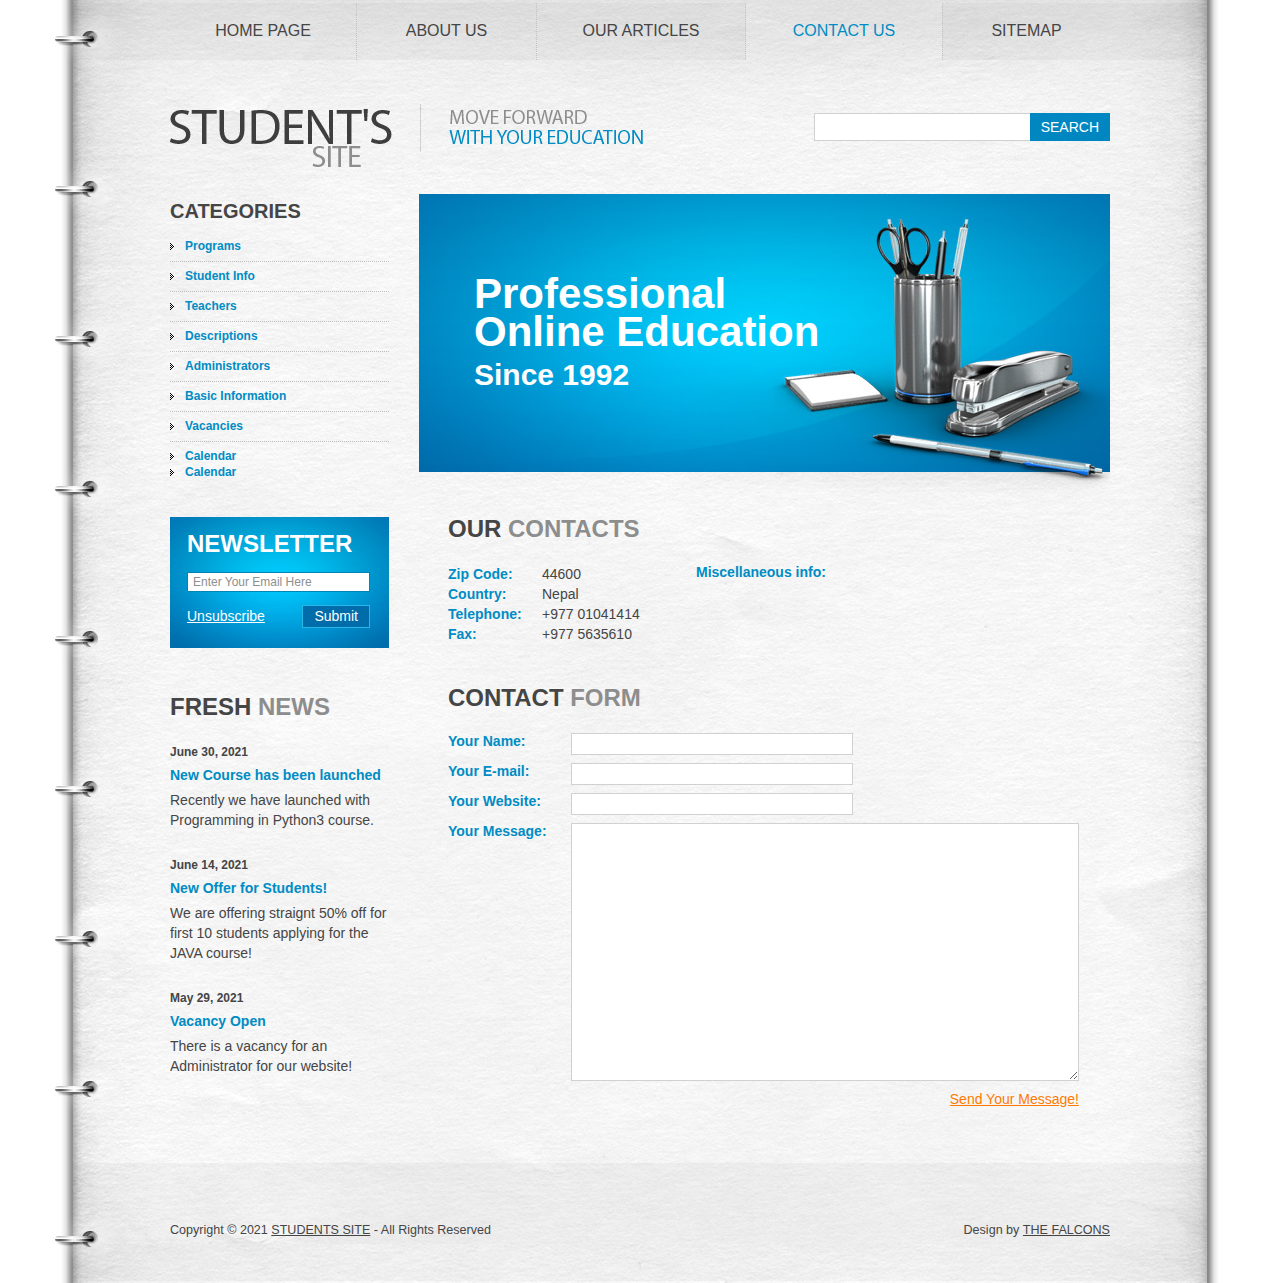
==== contact-us.html @ e8156640 "The sourcecode has beed updated" ====
<!DOCTYPE html>
<html lang="en">
<head>
<title>Cosmic Ed | Contact Us</title>
<meta charset="utf-8">
<link rel="stylesheet" href="css/reset.css" type="text/css" media="all">
<link rel="stylesheet" href="css/style.css" type="text/css" media="all">
<script type="text/javascript" src="js/jquery-1.4.2.min.js" ></script>
<script type="text/javascript" src="js/cufon-yui.js"></script>
<script type="text/javascript" src="js/cufon-replace.js"></script>
<script type="text/javascript" src="js/Myriad_Pro_300.font.js"></script>
<script type="text/javascript" src="js/Myriad_Pro_400.font.js"></script>
<script type="text/javascript" src="js/script.js"></script>
<!--[if lt IE 7]>
<link rel="stylesheet" href="css/ie6.css" type="text/css" media="screen">
<script type="text/javascript" src="js/ie_png.js"></script>
<script type="text/javascript">ie_png.fix('.png, footer, header nav ul li a, .nav-bg, .list li img');</script>
<![endif]-->
<!--[if lt IE 9]><script type="text/javascript" src="js/html5.js"></script><![endif]-->
</head>
<body id="page5">
<!-- START PAGE SOURCE -->
<div class="wrap">
  <header>
    <div class="container">
      <h1><a href="#">Cosmic Ed</a></h1>
      <nav>
        <ul>
          <li><a href="index.html" class="m1">Home Page</a></li>
          <li><a href="about-us.html" class="m2">About Us</a></li>
          <li><a href="articles.html" class="m3">Our Articles</a></li>
          <li class="current"><a href="contact-us.html" class="m4">Contact Us</a></li>
          <li class="last"><a href="sitemap.html" class="m5">Sitemap</a></li>
        </ul>
      </nav>
      <form action="#" id="search-form">
        <fieldset>
          <div class="rowElem">
            <input type="text">
            <a href="#">Search</a></div>
        </fieldset>
      </form>
    </div>
  </header>
  <div class="container">
    <aside>
      <h3>Categories</h3>
      <ul class="categories">
        <li><span><a href="programs.html">Programs</a></span></li>
        <li><span><a href="student-info.html">Student Info</a></span></li>
        <li><span><a href="teachers.html">Teachers</a></span></li>
        <li><span><a href="descriptions.html">Descriptions</a></span></li>
        <li><span><a href="admin.html">Administrators</a></span></li>
        <li><span><a href="basic-info.html">Basic Information</a></span></li>
        <li><span><a href="vacancies.html">Vacancies</a></span></li>
        <li class="last"><span><a href="#">Calendar</a></span></li>
        <li class="last"><span><a href="#">Calendar</a></span></li>
      </ul>
      <form action="#" id="newsletter-form">
        <fieldset>
          <div class="rowElem">
            <h2>Newsletter</h2>
            <input type="email" value="Enter Your Email Here" onFocus="if(this.value=='Enter Your Email Here'){this.value=''}" onBlur="if(this.value==''){this.value='Enter Your Email Here'}" >
            <div class="clear"><a href="#" class="fleft">Unsubscribe</a><a href="#" class="fright">Submit</a></div>
          </div>
        </fieldset>
      </form>
      <h2>Fresh <span>News</span></h2>
      <ul class="news">
        <li><strong>June 30, 2021</strong>
          <h4><a href="#">New Course has been launched</a></h4>
          Recently we have launched with Programming in Python3 course. </li>
        <li><strong>June 14, 2021</strong>
         <h4><a href="#">New Offer for Students!</a></h4>
        We are offering straignt 50% off for first 10 students applying for the JAVA course!</li>
        <li><strong>May 29, 2021</strong>
          <h4><a href="#">Vacancy Open</a></h4>
          There is a vacancy for an Administrator for our website!</li>
      </ul>
    </aside>
    <section id="content">
      <div id="banner">
        <h2>Professional <span>Online Education <span>Since 1992</span></span></h2>
      </div>
      <div class="inside">
        <h2>Our <span>Contacts</span></h2>
        <div class="address">
          <address>
          <strong>Zip Code:</strong>44600<br>
          <strong>Country:</strong>Nepal<br>
          <strong>Telephone:</strong>+977 01041414<br>
          <strong>Fax:</strong>+977 5635610
          </address>
          <div class="extra-wrap">
            <h4>Miscellaneous info:</h4>
            <p></p>
          </div>
        </div>
        <h2>Contact <span>Form</span></h2>
        <form id="contacts-form" action="#">
          <fieldset>
            <div class="field">
              <label>Your Name:</label>
              <input type="text" value=""/>
            </div>
            <div class="field">
              <label>Your E-mail:</label>
              <input type="email" value=""/>
            </div>
            <div class="field">
              <label>Your Website:</label>
              <input type="text" value=""/>
            </div>
            <div class="field extra">
              <label>Your Message:</label>
              <textarea cols="1" rows="1"></textarea>
            </div>
            <div class="alignright"><a href="#">Send Your Message!</a></div>
          </fieldset>
        </form>
      </div>
    </section>
  </div>
</div>
<footer>
  <div class="footerlink">
    <p class="lf">Copyright &copy; 2021 <a href="#">STUDENTS SITE</a> - All Rights Reserved</p>
    <p class="rf">Design by <a href="#">THE FALCONS</a></p>
    <div style="clear:both;"></div>
  </div>
</footer>
<script type="text/javascript"> Cufon.now(); </script>
<!-- END PAGE SOURCE -->
</body>
</html>
---- css/style.css ----
article, aside, audio, canvas, command, datalist, details, embed, figcaption, figure, footer, header, hgroup, keygen, meter, nav, output, progress, section, source, video {
	display:block;
}
mark, rp, rt, ruby, summary, time {
	display:inline;
}
body {
	background:#fff;
	font-family:Arial, Helvetica, sans-serif;
	font-size:100%;
	line-height:1em;
	color:#454545;
}
html {
	min-width:940px;
}
html, body {
	height:100%;
}
.container {
	margin:0 auto;
	width:940px;
	overflow:hidden;
	font-size:.875em;
	padding-bottom:176px;
}
header {
	background:url(../images/header-bg.jpg) no-repeat center top;
	min-width:940px;
}
header .container {
	height:194px;
	position:relative;
	padding:0;
}
section#content {
	float:left;
	width:691px;
}
aside {
	width:219px;
	float:left;
	margin-right:30px;
	padding:5px 0 0 0;
}
.fleft {
	float:left;
}
.fright {
	float:right;
}
.clear {
	clear:both;
}
.col-1, .col-2, .col-3 {
	float:left;
}
.alignright {
	text-align:right;
}
.aligncenter {
	text-align:center;
}
.wrapper {
	width:100%;
	overflow:hidden;
}
.wrap {
	height:auto !important;
	height:100%;
	min-height:100%;
	background:url(../images/tail-middle.jpg) repeat-y center 194px;
	min-width:940px;
}
input, select, textarea {
	font-family:Arial, Helvetica, sans-serif;
	font-size:1em;
	vertical-align:middle;
	font-weight:normal;
}
fieldset {
	border:0;
}
.categories {
	padding-bottom:37px;
}
.categories li {
	font-weight:bold;
	font-size:.857em;
	padding-bottom:8px;
	margin-bottom:6px;
	background:url(../images/divider1.gif) repeat-x left bottom;
}
.categories li.last {
	background:none;
	padding:0;
	margin:0;
}
.categories li span {
	display:block;
	padding-left:15px;
	height:1%;
	background:url(../images/marker.gif) no-repeat left 5px;
}
.categories li a {
	text-decoration:none;
	color:#008cc4;
}
.categories li a:hover {
	color:#ff7b01;
}
.news {
	margin-top:-25px;
}
.news li {
	padding-top:25px;
	line-height:1.429em;
}
.news li strong {
	font-size:.857em;
	color:#454545;
	display:block;
	padding-bottom:3px;
}
.news li a {
	color:#008cc4;
	text-decoration:none;
	font-weight:bold;
}
.articles {
	margin-top:-18px;
}
.articles li {
	width:100%;
	overflow:hidden;
	vertical-align:top;
	line-height:1.429em;
	padding-top:18px;
}
.articles li img {
	float:left;
	margin-right:22px;
}
.sitemap {
	padding-bottom:15px;
}
.sitemap li {
	padding:0 0 5px 16px;
	background:url(../images/marker1.gif) no-repeat left 5px;
}
.sitemap li ul {
	padding-top:5px;
	margin-bottom:-5px;
}
.list {
	width:100%;
	overflow:hidden;
	padding-bottom:40px;
}
.list li {
	float:left;
	width:175px;
	margin-right:53px;
}
.list li.last {
	margin:0;
}
.list li span {
	display:block;
	text-align:center;
}
.list li h4 {
	padding-top:20px;
}
.list li p {
	margin:0;
}
.img-box {
	width:100%;
	overflow:hidden;
	padding-bottom:20px;
	line-height:1.429em;
}
.img-box img {
	float:left;
	margin:0 20px 0 0;
}
.extra-wrap {
	overflow:hidden;
}
p {
	margin-bottom:16px;
	line-height:1.429em;
}
.p0 {
	margin:0;
}
.address {
	width:100%;
	overflow:hidden;
	padding-bottom:40px;
}
.address address {
	font-style:normal;
	line-height:1.429em;
	float:left;
	width:248px;
}
.address address strong {
	color:#008cc4;
	width:94px !important;
	width:91px;
	float:left;
}
.address .extra-wrap {
	float:left;
	width:385px;
}
.address p {
	margin:0;
}
#banner {
	width:691px;
	height:299px;
	background:url(../images/banner-bg.jpg) no-repeat left top;
}
#banner h2 {
	color:#fff;
	font-size:42px;
	text-transform:none;
	line-height:1.2em;
	padding:75px 0 0 55px;
	margin:0;
}
#banner h2 span {
	display:block;
	margin-top:-12px;
	color:#fff;
}
#banner h2 span span {
	font-size:30px;
	margin-top:-8px;
}
a {
	color:#ff7b01;
	outline:none;
}
a:hover {
	text-decoration:none;
}
h1 {
	text-indent:-9999px;
}
h1 a {
	width:473px;
	height:63px;
	position:absolute;
	left:0;
	top:104px;
	background:url(../images/logo.jpg) no-repeat left top;
}
h2 {
	font-size:24px;
	line-height:1.2em;
	text-transform:uppercase;
	margin-bottom:20px;
}
h2 span {
	color:#8d8d8d;
}
h3 {
	font-size:20px;
	line-height:1.2em;
	text-transform:uppercase;
	margin-bottom:15px;
}
h4 {
	font-size:1em;
	color:#008cc4;
	margin-bottom:5px;
}
h4 a {
	color:#008cc4;
	text-decoration:none;
}
h4 a:hover {
	color:#ff7b01;
}
.txt1 {
	color:#008cc4;
	font-weight:bold;
}
.link {
	position:absolute;
	right:0;
	top:159px;
}
header .nav-bg {
	background:no-repeat center top;
}
header nav {
	position:absolute;
	left:0;
	top:3px;
}
header nav ul li {
	float:left;
	font-size:16px;
	line-height:1.2em;
	text-transform:uppercase;
	padding-right:1px;
	background:url(../images/divider.gif) repeat-y right top;
}
header nav ul li.last {
	background:none;
	padding:0;
}
header nav ul li a {
	color:#454545;
	text-decoration:none;
	display:block;
	float:left;
	text-align:center;
	padding:18px 0 20px 0;
	background-repeat:no-repeat;
	background-position:left top;
}
header nav ul li.current a, header nav ul li a:hover {
	color:#008cc4;
}
header nav ul li a.m1 {
	width:186px;
}
header nav ul li.current a.m1 {
	background-image:url(../images/m1-act.jpg);
}
header nav ul li a.m2 {
	width:179px;
}
header nav ul li.current a.m2 {
	background-image:url(../images/m2-act.jpg);
}
header nav ul li a.m3 {
	width:208px;
}
header nav ul li.current a.m3 {
	background-image:url(../images/m3-act.jpg);
}
header nav ul li a.m4 {
	width:196px;
}
header nav ul li.current a.m4 {
	background-image:url(../images/m4-act.jpg);
}
header nav ul li.last {
	background:none;
	padding:0;
}
header nav ul li a.m5 {
	width:167px;
}
header nav ul li.current a.m5 {
	background-image:url(../images/m5-act.jpg);
}
#content .inside {
	padding:22px 20px 0 29px;
}
#content .inner_copy, #content .inner_copy a {
	border:0;
	float:right;
	background:#000;
	color:#ff7b01;
	width:100%;
	line-height:10px;
	font-size:10px;
	margin:-50% 0 0 0;
	padding:0;
}
#search-form .rowElem {
	height:28px;
	position:absolute;
	right:0;
	top:113px;
}
#search-form input {
	width:205px;
	background:#fff;
	padding:4px 5px 4px 5px;
	border:1px solid #d0d0d0;
	border-right:0;
	color:#454545;
	line-height:1.2em;
	float:left;
	height:18px;
}
#search-form a {
	text-transform:uppercase;
	color:#fff;
	text-decoration:none;
	float:left;
	background-color:#0087c1;
	padding:6px 11px 0 11px;
	height:22px;
}
#search-form a:hover {
	background-color:#47b6e5;
}
#newsletter-form {
	padding-bottom:45px;
}
#newsletter-form fieldset {
	background:url(../images/newsletter-bg.gif) no-repeat left top;
	width:219px;
	height:131px;
	overflow:hidden;
}
#newsletter-form .rowElem {
	padding:13px 19px 0 17px;
}
#newsletter-form input {
	border:1px solid #0086b5;
	background:#fff;
	color:#8e8e8e;
	font-size:.857em;
	padding:2px 5px 2px 5px;
	width:171px;
	margin-bottom:13px;
}
#newsletter-form h2 {
	color:#fff;
	margin-bottom:13px;
}
#newsletter-form a.fleft {
	color:#fff;
	position:relative;
	top:3px;
}
#newsletter-form a.fright {
	display:block;
	color:#fff;
	border:1px solid #26b6e8;
	text-decoration:none;
	background-color:#006caa;
	padding:2px 11px 3px 11px;
}
#newsletter-form a.fright:hover {
	border-color:#fff;
}
#contacts-form {
	clear:right;
	width:100%;
	overflow:hidden;
}
#contacts-form fieldset {
	border:none;
	float:left;
}
#contacts-form .field {
	clear:both;
	height:30px;
}
#contacts-form .field.extra {
	height:268px;
}
#contacts-form label {
	float:left;
	width:123px;
	font-weight:bold;
	color:#008cc4;
}
#contacts-form input {
	width:277px;
	padding:2px 0 2px 3px;
	border:1px solid #d1d1d1;
	color:#70635b;
}
#contacts-form textarea {
	width:503px;
	height:252px;
	padding:2px 0 2px 3px;
	border:1px solid #d1d1d1;
	color:#70635b;
	overflow:auto;
}
footer {
	background:url(../images/footer-bg.png) no-repeat center top;
	margin-top:-120px;
	min-width:940px;
}
footer .footerlink {
	margin:0 auto;
	width:940px;
	height:60px;
	padding-top:60px;
	color:#454545;
	font-size:.785em;
	line-height:1.429em;
}
.footerlink p {
	margin:0;
	padding:0;
	line-height:normal;
	white-space:nowrap;
	text-indent:inherit;
	color:#454545;
}
.footerlink a {
	color:#454545;
	font-weight:normal;
	margin:0;
	padding:0;
	border:none;
	text-decoration:underline;
	background-color:transparent;
}
.footerlink a:hover {
	color:#454545;
	background-color:transparent;
	text-decoration:none;
}
.footerlink .lf {
	float:left;
}
.footerlink .rf {
	float:right;
}
a
 {
	outline:none;
}
---- css/ie6.css ----
.extra-wrap {
	zoom:1;
}
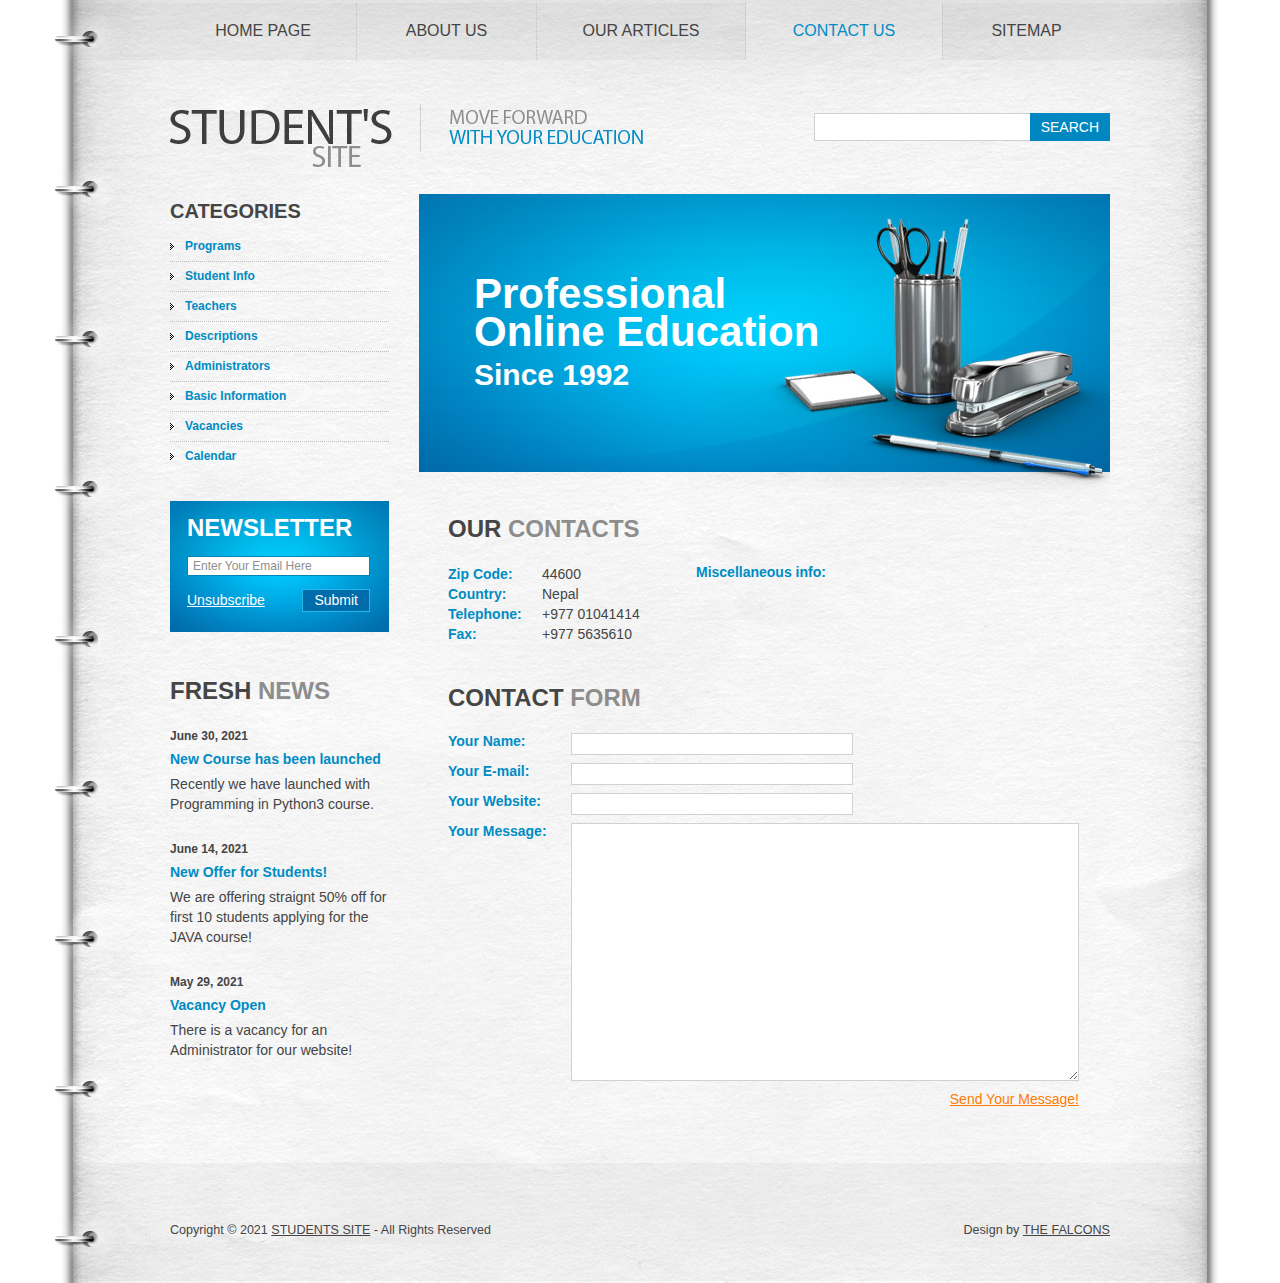
==== commit 8e22445c: "Removal of errors" ====
--- a/contact-us.html
+++ b/contact-us.html
@@ -53,7 +53,6 @@
         <li><span><a href="admin.html">Administrators</a></span></li>
         <li><span><a href="basic-info.html">Basic Information</a></span></li>
         <li><span><a href="vacancies.html">Vacancies</a></span></li>
-        <li class="last"><span><a href="#">Calendar</a></span></li>
         <li class="last"><span><a href="#">Calendar</a></span></li>
       </ul>
       <form action="#" id="newsletter-form">
@@ -132,4 +131,4 @@
 <script type="text/javascript"> Cufon.now(); </script>
 <!-- END PAGE SOURCE -->
 </body>
-</html>+</html>
